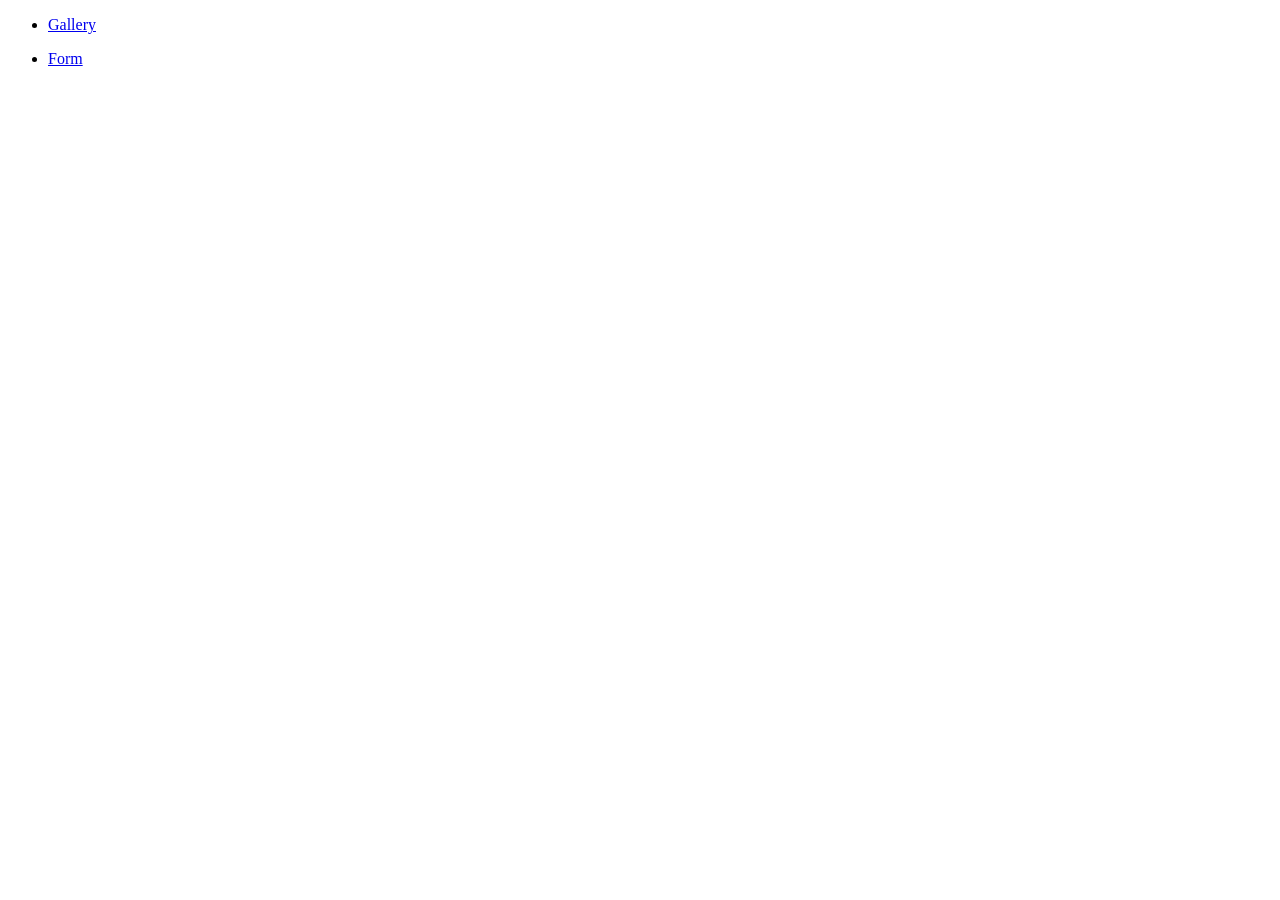
==== index.html @ 8bfa9ce2 "Deploying to gh-pages from @ Narenzy/goit-js-hw-10@c24974bfe685323edccb1ba3811f0a5ce995221e 🚀" ====
<!doctype html>
<html lang="en">
  <head>
    <meta charset="UTF-8" />
    <link rel="icon" type="image/svg+xml" href="/goit-js-hw-09/favicon.svg" />
    <meta name="viewport" content="width=device-width, initial-scale=1.0" />
    <title>Vanilla App Template</title>
    <link rel="stylesheet" crossorigin href="/goit-js-hw-09/assets/index-1mMpj9fK.css">
    <link rel="stylesheet" crossorigin href="/goit-js-hw-09/assets/styles-imports-lk4t-vMA.css">
  </head>
  <body>
    <main>
      <div class="page-section">
        <ul class="ul-1">
          <li class="main-list">
            <a class="nav-link" href="./1-gallery.html">Gallery</a>
          </li>
        </ul>
        <ul class="ul-2">
          <li class="main-list">
            <a class="nav-link" href="./2-form.html">Form</a>
          </li>
        </ul>
      </div>
    </main>
  </body>
</html>
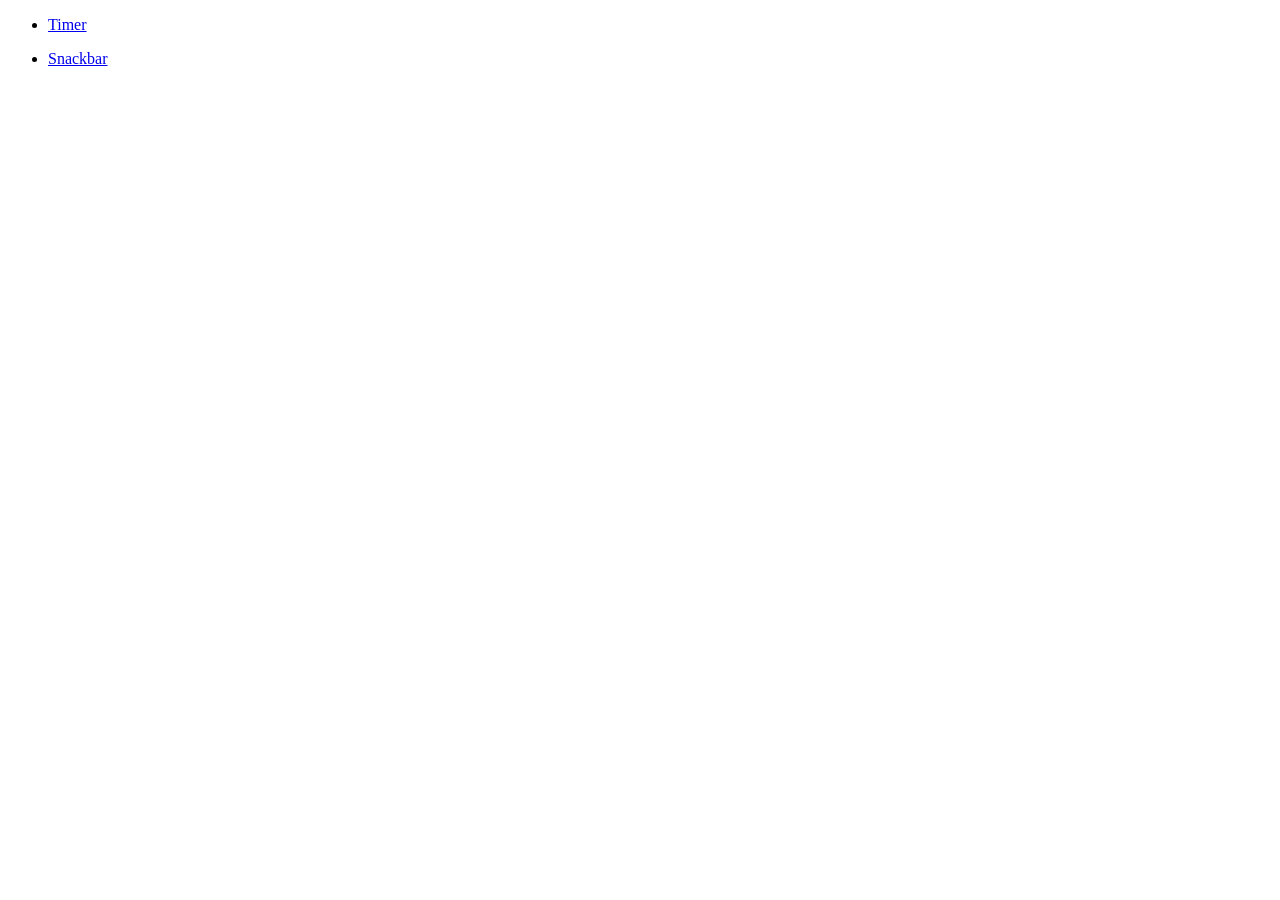
==== commit 9d4b544f: "Deploying to gh-pages from @ Narenzy/goit-js-hw-10@5508a83142e42c0ee689f948adac7953c9436406 🚀" ====
--- a/index.html
+++ b/index.html
@@ -6,19 +6,19 @@
     <meta name="viewport" content="width=device-width, initial-scale=1.0" />
     <title>Vanilla App Template</title>
     <link rel="stylesheet" crossorigin href="/goit-js-hw-09/assets/index-1mMpj9fK.css">
-    <link rel="stylesheet" crossorigin href="/goit-js-hw-09/assets/styles-imports-lk4t-vMA.css">
+    <link rel="stylesheet" crossorigin href="/goit-js-hw-09/assets/styles-imports-CkvZTLfP.css">
   </head>
   <body>
     <main>
       <div class="page-section">
         <ul class="ul-1">
           <li class="main-list">
-            <a class="nav-link" href="./1-gallery.html">Gallery</a>
+            <a class="nav-link" href="./1-timer.html">Timer</a>
           </li>
         </ul>
         <ul class="ul-2">
           <li class="main-list">
-            <a class="nav-link" href="./2-form.html">Form</a>
+            <a class="nav-link" href="./2-snackbar.html">Snackbar</a>
           </li>
         </ul>
       </div>
